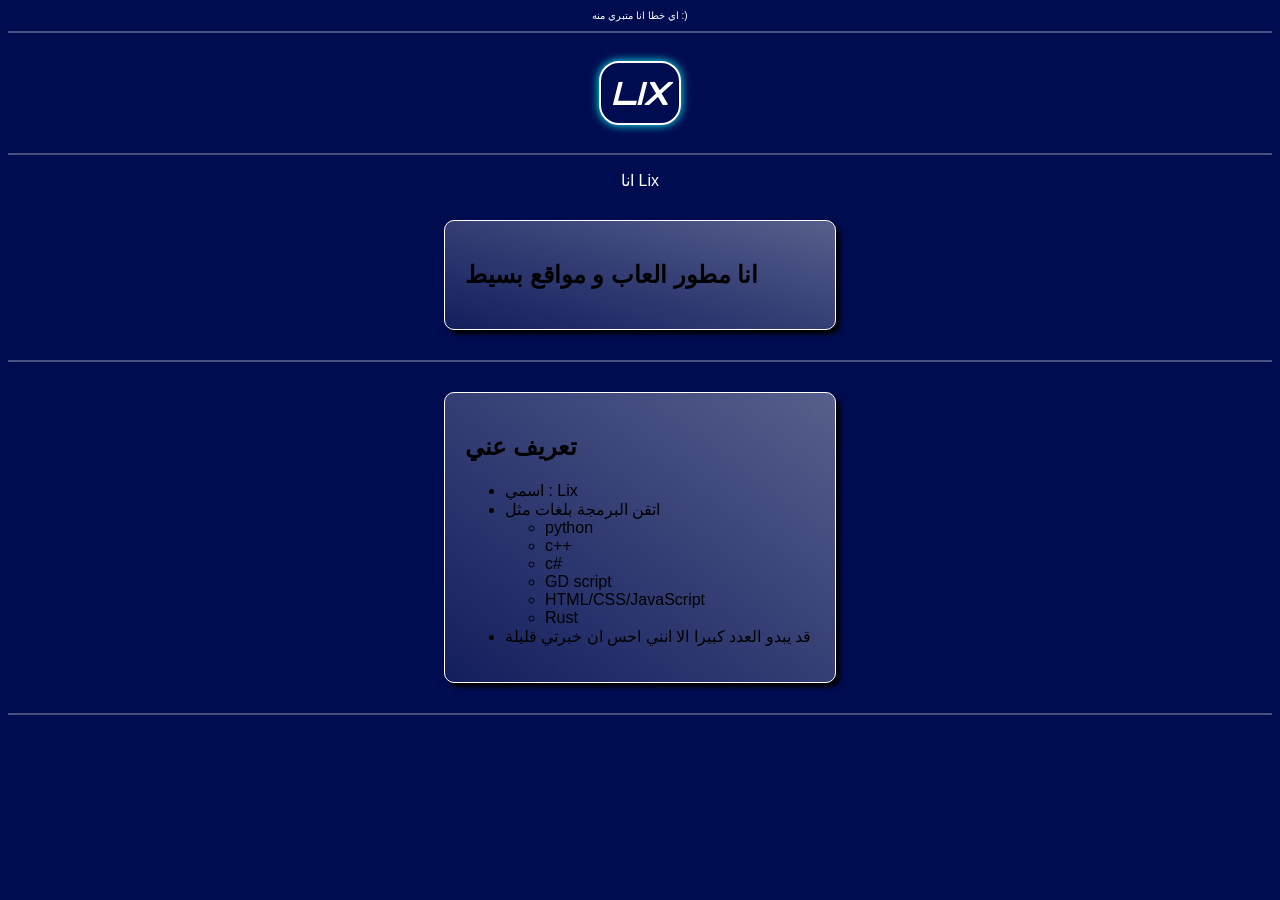
==== index.html @ e7c9802e "update..." ====
<!DOCTYPE html>
<html lang="en">
<head>
    <meta charset="UTF-8">
    <meta name="viewport" content="width=device-width, initial-scale=1.0">
    <link rel="stylesheet" href="styles.css">
    <title>welcome</title>
</head>
<body>
    <h1>جار التحويل للصفحة الرئيسية...</h1>
    <script>
        const delay = (ms) => new Promise((resolve) => setTimeout(resolve, ms));

        async function change_page() {
            await delay(1000);
            window.location.replace("./home.html");
        }

        change_page();
    </script>
</body>
</html>
---- styles.css ----
@import url('https://fonts.googleapis.com/css2?family=Orbitron:wght@600;800&display=swap');

@font-face {
    font-family: 'Tajawal';
    src: url(fonts/Tajawal-Regular.ttf);
    font-width: 400;
}

@font-face {
    font-family: 'Tajawal';
    src: url(fonts/Tajawal-Bold.ttf);
    font-width: 700;
}

:root {
    /*====Body====*/
    --body-background-color: #000c50;

    /*====Buttons and links====*/
    --button-color: #ffffff;
    --button-hover-color: #005772;
    --button-text-color: #000000;

    /*====Carts====*/
    --cart-border-color: #ffffffff;
    --cart-background-color: linear-gradient(to top right, rgba(255, 255, 255, 0.075), rgba(255, 255, 255, 0.342));
    --cart-text-color: #000000;

    /*====Titles====*/
    --title-color: #000000;
    --title-background: linear-gradient(to top left, #ffffff2a, #ffffffab);
    --title-border-color: #ffffff;
}

body, html {
    background-color: var(--body-background-color);
    color: #ffffff;
    font-family: 'Tajawal', sans-serif;
    text-align: center;
    min-height: 100vh;
}

h1 {
    font-family: 'Orbitron', sans-serif;
    font-style: oblique;
    border: 2px solid var(--title-border-color);
    display: inline-block;
    border-radius: 20px;
    box-shadow: 0  0 10px cyan;
    padding: 10px;
    margin: 20px;
    transition: all .9s;
}

h1:hover {
    box-shadow: 0 0 20px cyan, 0 0 40px cyan;
    transform: translateY(-8px);
}

.btn-link {
    background-color: var(--button-color);
    color: var(--button-text-color);
    border: none;
    border-radius: 5px;
    padding: 10px;
    width: 150px;
    transition: .4s ease-in;
}

.btn-link:hover {
    background-color: var(--button-hover-color);
}

.card {
    border: 1px solid var(--cart-border-color);
    background: var(--cart-background-color);
    color: var(--cart-text-color);
    border-radius: 10px;
    padding: 20px;
    width: 350px;
    text-align: left;
    margin: 30px auto;
    transition: .4s ease-in;
    box-shadow: 4px 4px 4px rgb(0, 0, 0);
}

.card:hover {
    transform: translateY(-8px);
    box-shadow: 8px 8px 8px rgb(0, 0, 0);
}
hr {
    background-color: #ffffff48;
    border: none;
    height: 2px;
}
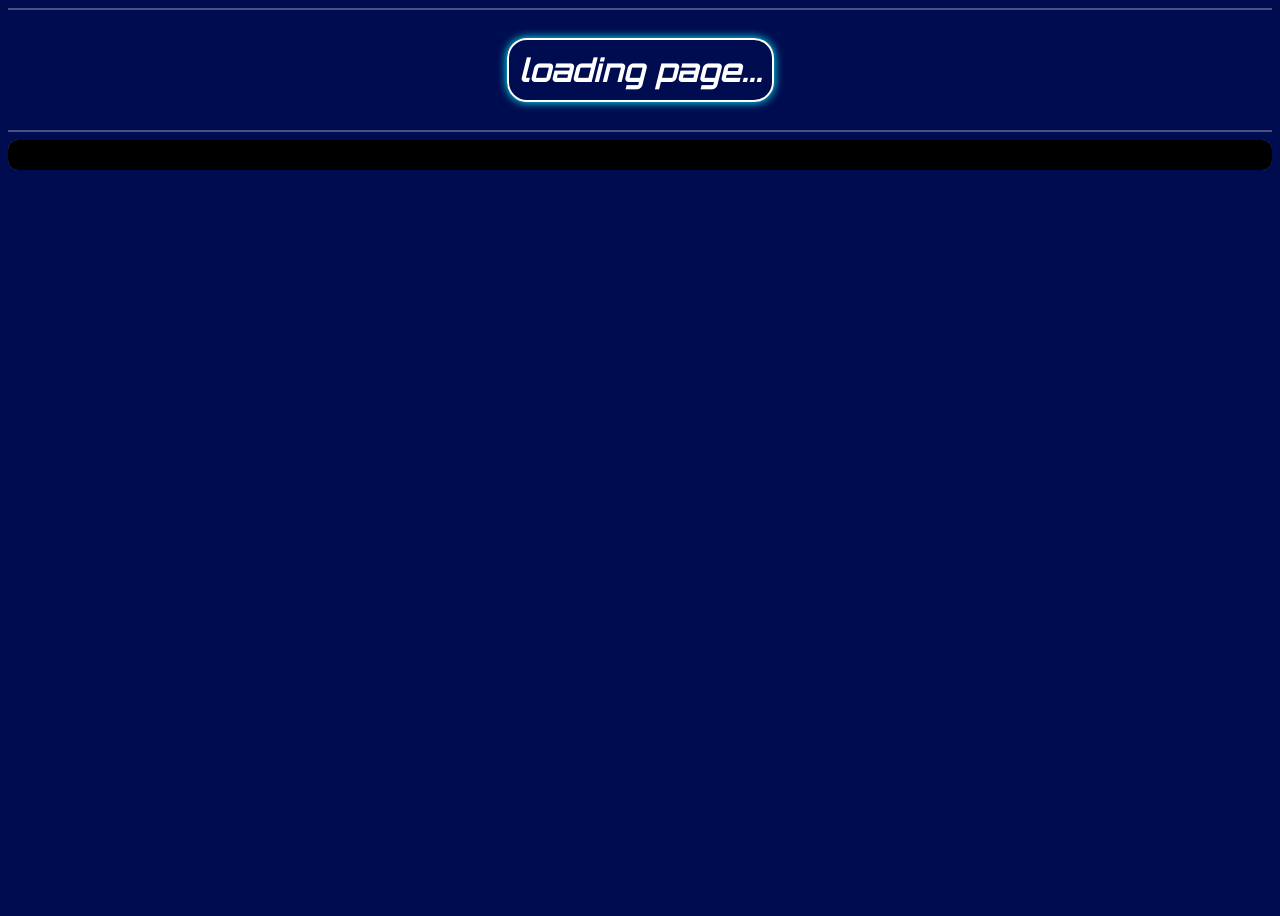
==== commit 16b6627b: "Update : Add loading bar Update : the "index.html" is updated :)" ====
--- a/index.html
+++ b/index.html
@@ -4,18 +4,24 @@
     <meta charset="UTF-8">
     <meta name="viewport" content="width=device-width, initial-scale=1.0">
     <link rel="stylesheet" href="styles.css">
-    <title>welcome</title>
+    <link rel="icon" type="image/png" href="favicon.svg">
+    <title>lix website</title>
 </head>
 <body>
-    <h1>جار التحويل للصفحة الرئيسية...</h1>
+    <hr>
+    <h1>loading page...</h1>
+    <hr>
+    <div class="loader">
+        <div class="loader-inner"></div>
+    </div>
     <script>
         const delay = (ms) => new Promise((resolve) => setTimeout(resolve, ms));
-
+                                            
         async function change_page() {
-            await delay(1000);
-            window.location.replace("./home.html");
+            await delay(3000);
+            window.location.href = "home.html";
         }
-
+                                                                                    
         change_page();
     </script>
 </body>
--- a/styles.css
+++ b/styles.css
@@ -3,13 +3,13 @@
 @font-face {
     font-family: 'Tajawal';
     src: url(fonts/Tajawal-Regular.ttf);
-    font-width: 400;
+    font-weight: 400;
 }
 
 @font-face {
     font-family: 'Tajawal';
     src: url(fonts/Tajawal-Bold.ttf);
-    font-width: 700;
+    font-weight: 700;
 }
 
 :root {
@@ -92,4 +92,29 @@
     background-color: #ffffff48;
     border: none;
     height: 2px;
+}
+
+.loader {
+    width: 100%;
+    height: 30px;
+    border-radius: 10px;
+
+    background-color: #dedede6a;
+}
+
+.loader-inner {
+    border-radius: 10px;
+    width: 100%;
+    height: 100%;
+
+    background-color: black;
+}
+
+.loader-inner {
+    animation: loader 3s;
+}
+
+@keyframes loader {
+    0% {width: 10%;}
+    100% {width: 100%;}
 }
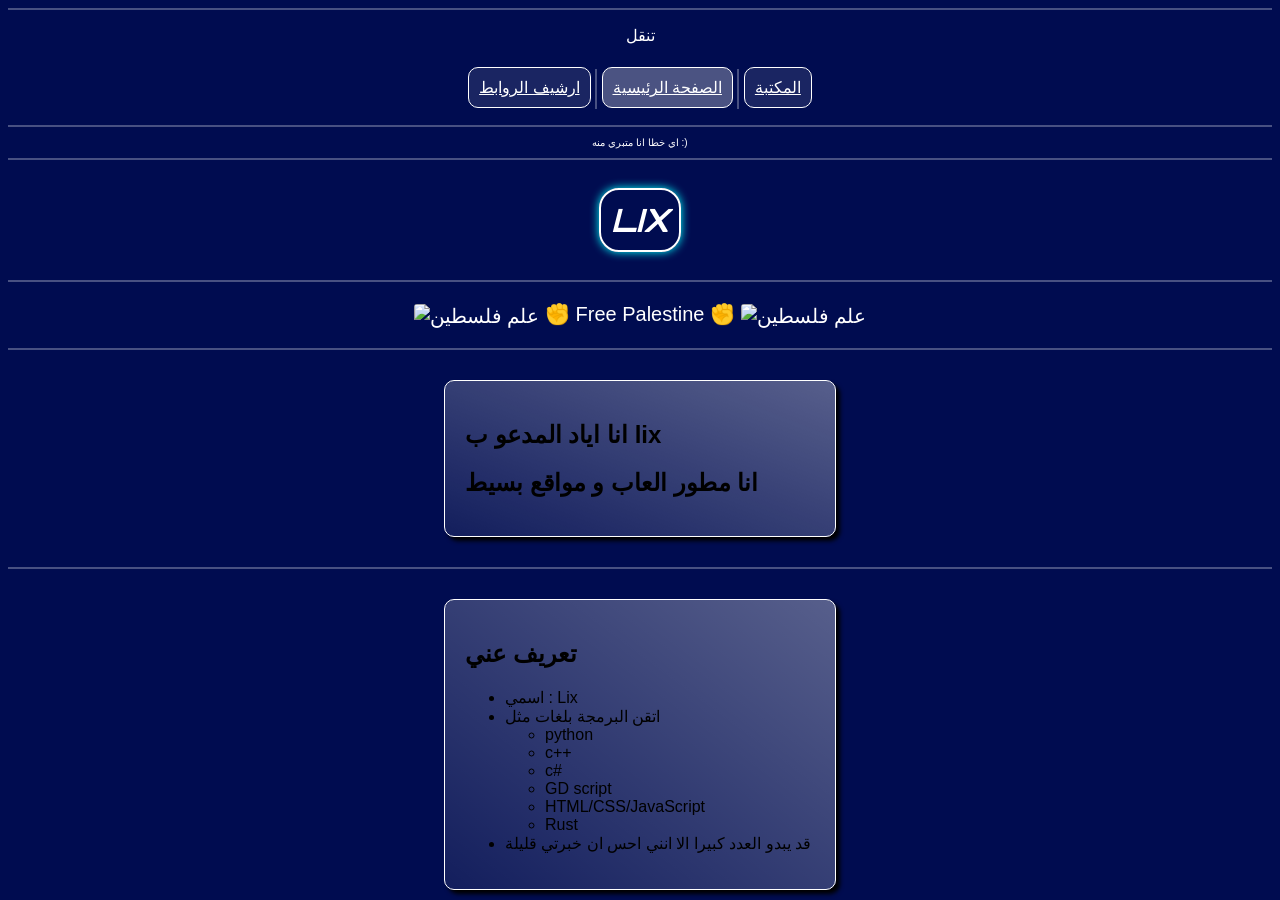
==== commit d3b50d0b: "Update, remove glitchs" ====
--- a/index.html
+++ b/index.html
@@ -4,25 +4,12 @@
     <meta charset="UTF-8">
     <meta name="viewport" content="width=device-width, initial-scale=1.0">
     <link rel="stylesheet" href="styles.css">
+    <meta http-equiv="refresh" content="0; url=/home/">
     <link rel="icon" type="image/png" href="favicon.svg">
     <title>lix website</title>
 </head>
+    <h1>في حال  حدوث خطا او لم تنقل تلقائيا :</h1>
+    <a href="./home/">الصفحة الرئيسية</a>
 <body>
-    <hr>
-    <h1>loading page...</h1>
-    <hr>
-    <div class="loader">
-        <div class="loader-inner"></div>
-    </div>
-    <script>
-        const delay = (ms) => new Promise((resolve) => setTimeout(resolve, ms));
-                                            
-        async function change_page() {
-            await delay(3000);
-            window.location.href = "home.html";
-        }
-                                                                                    
-        change_page();
-    </script>
 </body>
 </html>
--- a/styles.css
+++ b/styles.css
@@ -49,7 +49,7 @@
     box-shadow: 0  0 10px cyan;
     padding: 10px;
     margin: 20px;
-    transition: all .9s;
+    transition: all .3s;
 }
 
 h1:hover {
@@ -64,7 +64,7 @@
     border-radius: 5px;
     padding: 10px;
     width: 150px;
-    transition: .4s ease-in;
+    transition: .4s all;
 }
 
 .btn-link:hover {
@@ -77,10 +77,10 @@
     color: var(--cart-text-color);
     border-radius: 10px;
     padding: 20px;
-    width: 350px;
+    max-width: 350px;
     text-align: left;
     margin: 30px auto;
-    transition: .4s ease-in;
+    transition: .3s ease-in;
     box-shadow: 4px 4px 4px rgb(0, 0, 0);
 }
 
@@ -92,6 +92,15 @@
     background-color: #ffffff48;
     border: none;
     height: 2px;
+}
+
+.line {
+    background-color: #ffffff48;
+    border: none;
+    height: 40px;
+    display: inline-block;
+    width: 2px;
+    vertical-align: middle;
 }
 
 .loader {
@@ -117,4 +126,29 @@
 @keyframes loader {
     0% {width: 10%;}
     100% {width: 100%;}
+}
+
+a {
+    display: inline-block;
+    background-color: #fefefe1a;
+    color: white;
+    padding: 10px;
+    border: 1px solid white;
+    border-radius: 10px;
+
+    transition: all .3s;
+}
+
+a:hover {
+    background-color: #ffffff43;
+
+    transform: translateY(-8px);
+}
+
+.current-page {
+    background-color: #ededed51;
+}
+
+.current-page:hover {
+    background-color: #f5f5f579;
 }
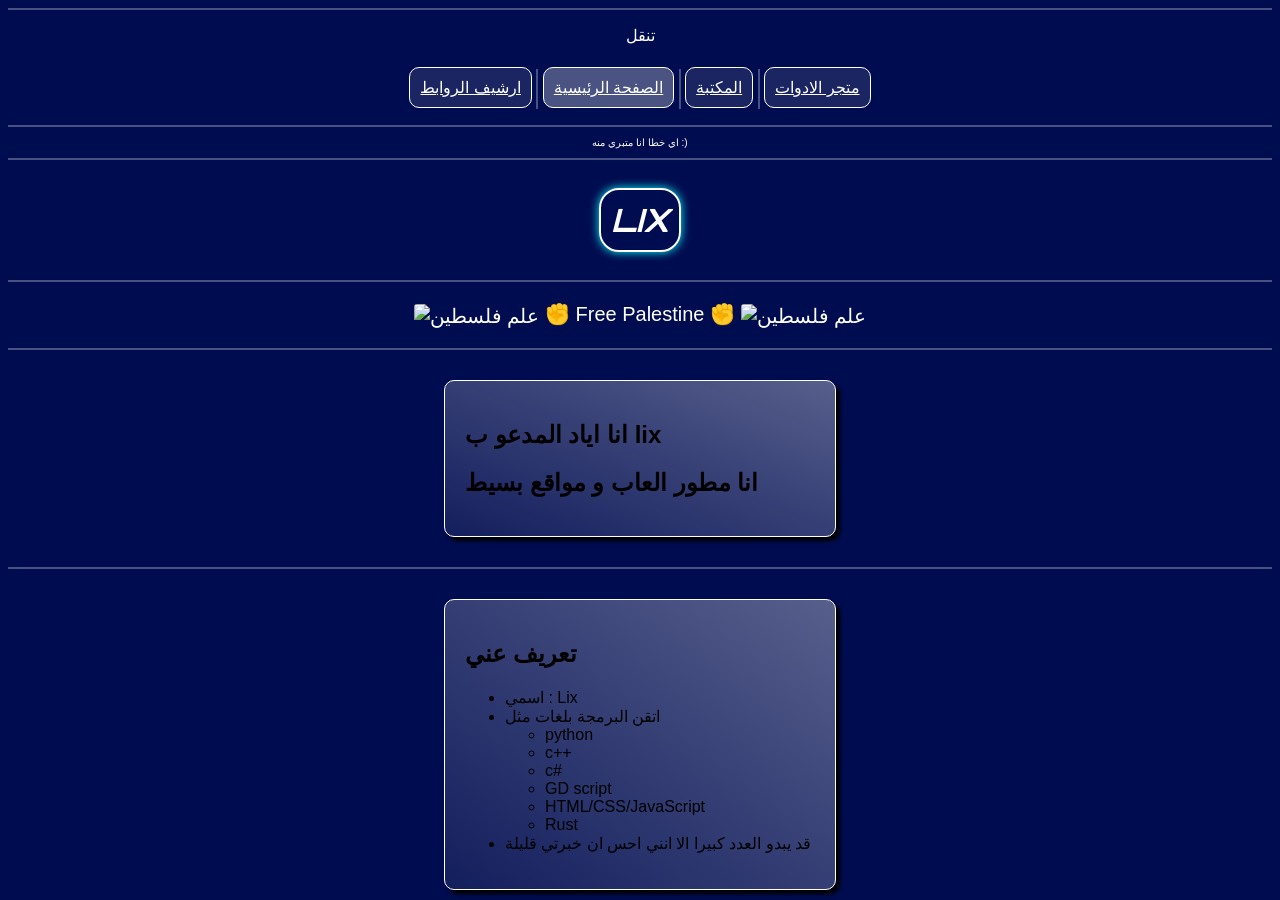
==== commit 1c395f72: "update" ====
--- a/index.html
+++ b/index.html
@@ -8,8 +8,10 @@
     <link rel="icon" type="image/png" href="favicon.svg">
     <title>lix website</title>
 </head>
+    <hr>
     <h1>في حال  حدوث خطا او لم تنقل تلقائيا :</h1>
     <a href="./home/">الصفحة الرئيسية</a>
+    <hr>
 <body>
 </body>
 </html>
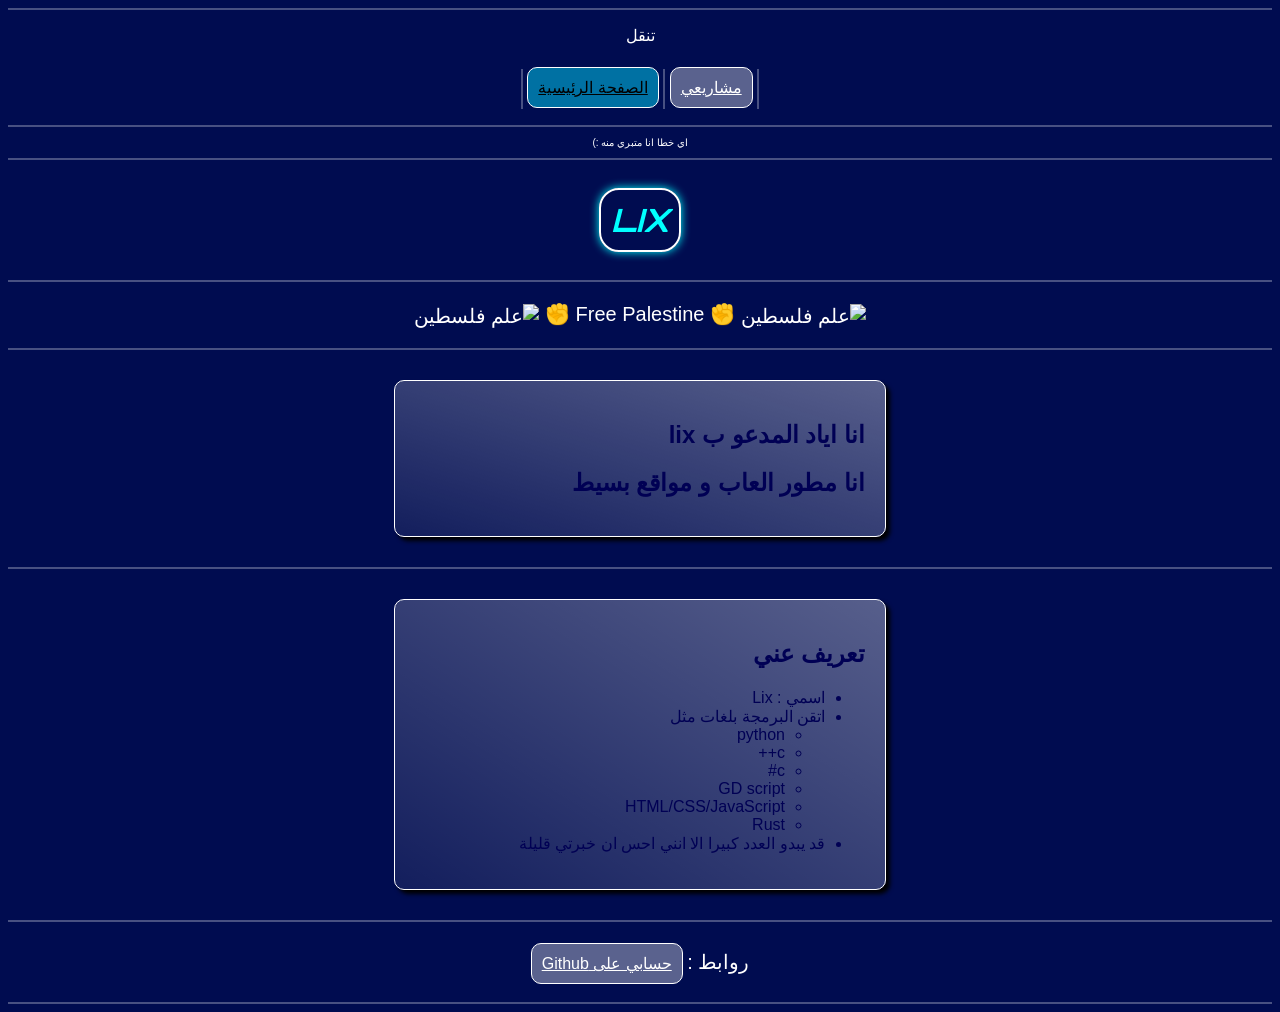
==== commit 3a72d79f: "Update the styles" ====
--- a/index.html
+++ b/index.html
@@ -1,5 +1,5 @@
 <!DOCTYPE html>
-<html lang="en">
+<html lang="ar" dir="rtl">
 <head>
     <meta charset="UTF-8">
     <meta name="viewport" content="width=device-width, initial-scale=1.0">
@@ -8,10 +8,11 @@
     <link rel="icon" type="image/png" href="favicon.svg">
     <title>lix website</title>
 </head>
+<body>
+    
     <hr>
     <h1>في حال  حدوث خطا او لم تنقل تلقائيا :</h1>
     <a href="./home/">الصفحة الرئيسية</a>
     <hr>
-<body>
 </body>
 </html>
--- a/styles.css
+++ b/styles.css
@@ -24,7 +24,7 @@
     /*====Carts====*/
     --cart-border-color: #ffffffff;
     --cart-background-color: linear-gradient(to top right, rgba(255, 255, 255, 0.075), rgba(255, 255, 255, 0.342));
-    --cart-text-color: #000000;
+    --cart-text-color: #000054;
 
     /*====Titles====*/
     --title-color: #000000;
@@ -34,7 +34,7 @@
 
 body, html {
     background-color: var(--body-background-color);
-    color: #ffffff;
+    color: white;
     font-family: 'Tajawal', sans-serif;
     text-align: center;
     min-height: 100vh;
@@ -50,6 +50,7 @@
     padding: 10px;
     margin: 20px;
     transition: all .3s;
+    color: cyan;
 }
 
 h1:hover {
@@ -70,18 +71,19 @@
 .btn-link:hover {
     background-color: var(--button-hover-color);
 }
-
+/**/
 .card {
     border: 1px solid var(--cart-border-color);
     background: var(--cart-background-color);
     color: var(--cart-text-color);
     border-radius: 10px;
     padding: 20px;
-    max-width: 350px;
+    max-width: 450px;
     text-align: left;
     margin: 30px auto;
     transition: .3s ease-in;
     box-shadow: 4px 4px 4px rgb(0, 0, 0);
+    text-align: right;
 }
 
 .card:hover {
@@ -130,7 +132,7 @@
 
 a {
     display: inline-block;
-    background-color: #fefefe1a;
+    background-color: #fefefe5a;
     color: white;
     padding: 10px;
     border: 1px solid white;
@@ -146,9 +148,10 @@
 }
 
 .current-page {
-    background-color: #ededed51;
+    background-color: #00e1ff79;
+    color: #000000;
 }
 
 .current-page:hover {
-    background-color: #f5f5f579;
+    background-color: rgba(0, 255, 255, 0.675);
 }
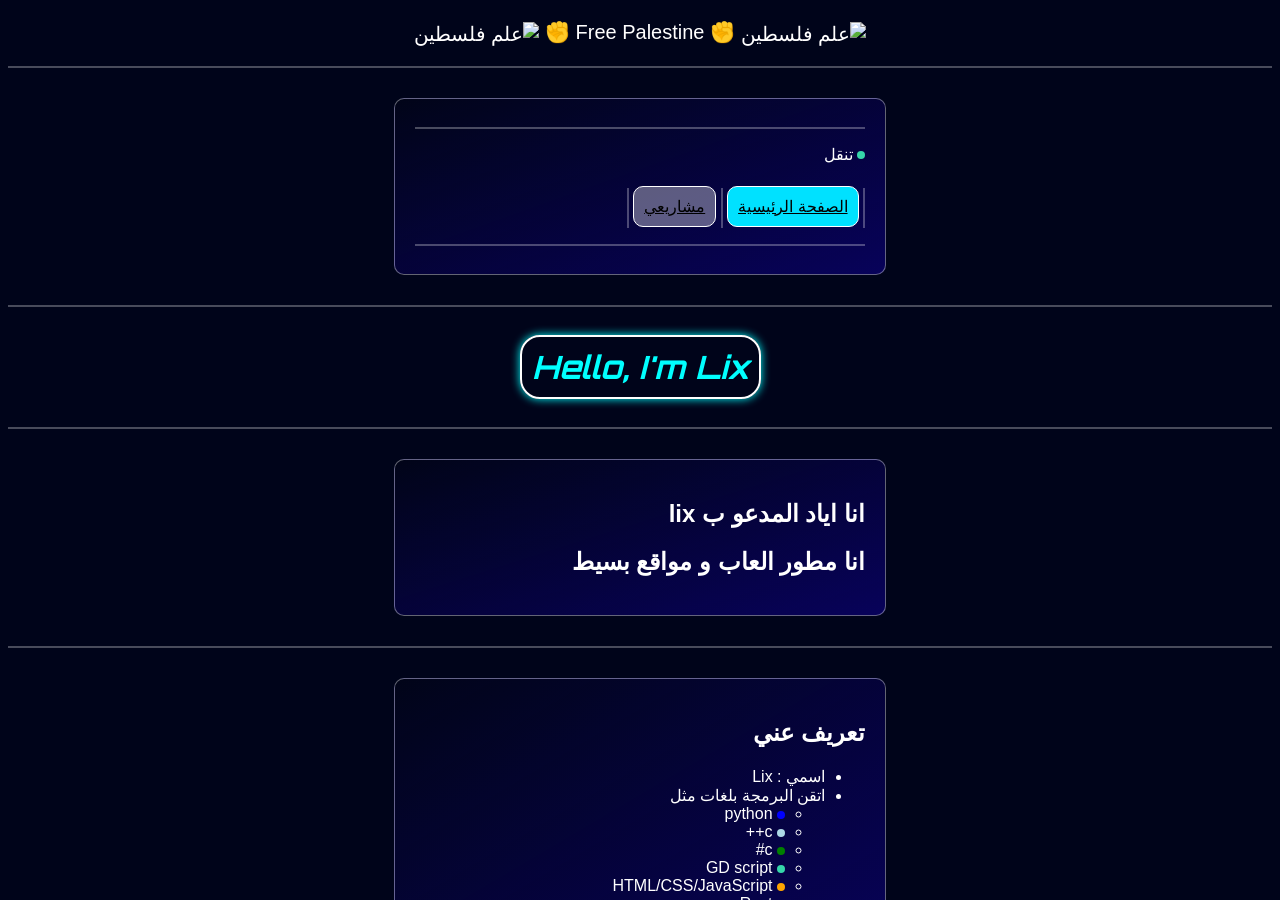
==== commit 2ea06343: "Version : 1.0.2" ====
--- a/index.html
+++ b/index.html
@@ -1,3 +1,4 @@
+<!--V : 1.0.2-->
 <!DOCTYPE html>
 <html lang="ar" dir="rtl">
 <head>
--- a/styles.css
+++ b/styles.css
@@ -1,3 +1,5 @@
+/*V : 1.0.2*/
+
 @import url('https://fonts.googleapis.com/css2?family=Orbitron:wght@600;800&display=swap');
 
 @font-face {
@@ -14,7 +16,7 @@
 
 :root {
     /*====Body====*/
-    --body-background-color: #000c50;
+    --body-background-color: #00041a;
 
     /*====Buttons and links====*/
     --button-color: #ffffff;
@@ -22,9 +24,9 @@
     --button-text-color: #000000;
 
     /*====Carts====*/
-    --cart-border-color: #ffffffff;
-    --cart-background-color: linear-gradient(to top right, rgba(255, 255, 255, 0.075), rgba(255, 255, 255, 0.342));
-    --cart-text-color: #000054;
+    --cart-border-color: rgba(255, 255, 255, 0.385);
+    --cart-background-color: linear-gradient(to top left, rgba(16, 0, 162, 0.471), rgba(15, 15, 15, 0.075));
+    --cart-text-color: #ffffff;
 
     /*====Titles====*/
     --title-color: #000000;
@@ -38,6 +40,15 @@
     font-family: 'Tajawal', sans-serif;
     text-align: center;
     min-height: 100vh;
+}
+
+.dot-cyan {
+    display: inline-block;
+    width: 8px;
+    height: 8px;
+    background-color: #36d6aa;
+    border-radius: 50%;
+    vertical-align: middle;
 }
 
 h1 {
@@ -71,7 +82,7 @@
 .btn-link:hover {
     background-color: var(--button-hover-color);
 }
-/**/
+
 .card {
     border: 1px solid var(--cart-border-color);
     background: var(--cart-background-color);
@@ -82,13 +93,11 @@
     text-align: left;
     margin: 30px auto;
     transition: .3s ease-in;
-    box-shadow: 4px 4px 4px rgb(0, 0, 0);
     text-align: right;
 }
 
 .card:hover {
     transform: translateY(-8px);
-    box-shadow: 8px 8px 8px rgb(0, 0, 0);
 }
 hr {
     background-color: #ffffff48;
@@ -133,7 +142,7 @@
 a {
     display: inline-block;
     background-color: #fefefe5a;
-    color: white;
+    color: rgb(0, 0, 0);
     padding: 10px;
     border: 1px solid white;
     border-radius: 10px;
@@ -142,16 +151,13 @@
 }
 
 a:hover {
-    background-color: #ffffff43;
-
     transform: translateY(-8px);
 }
 
 .current-page {
-    background-color: #00e1ff79;
-    color: #000000;
+    background-color: #00e1ff;
 }
 
-.current-page:hover {
-    background-color: rgba(0, 255, 255, 0.675);
+.link-con {
+    display: inline;
 }
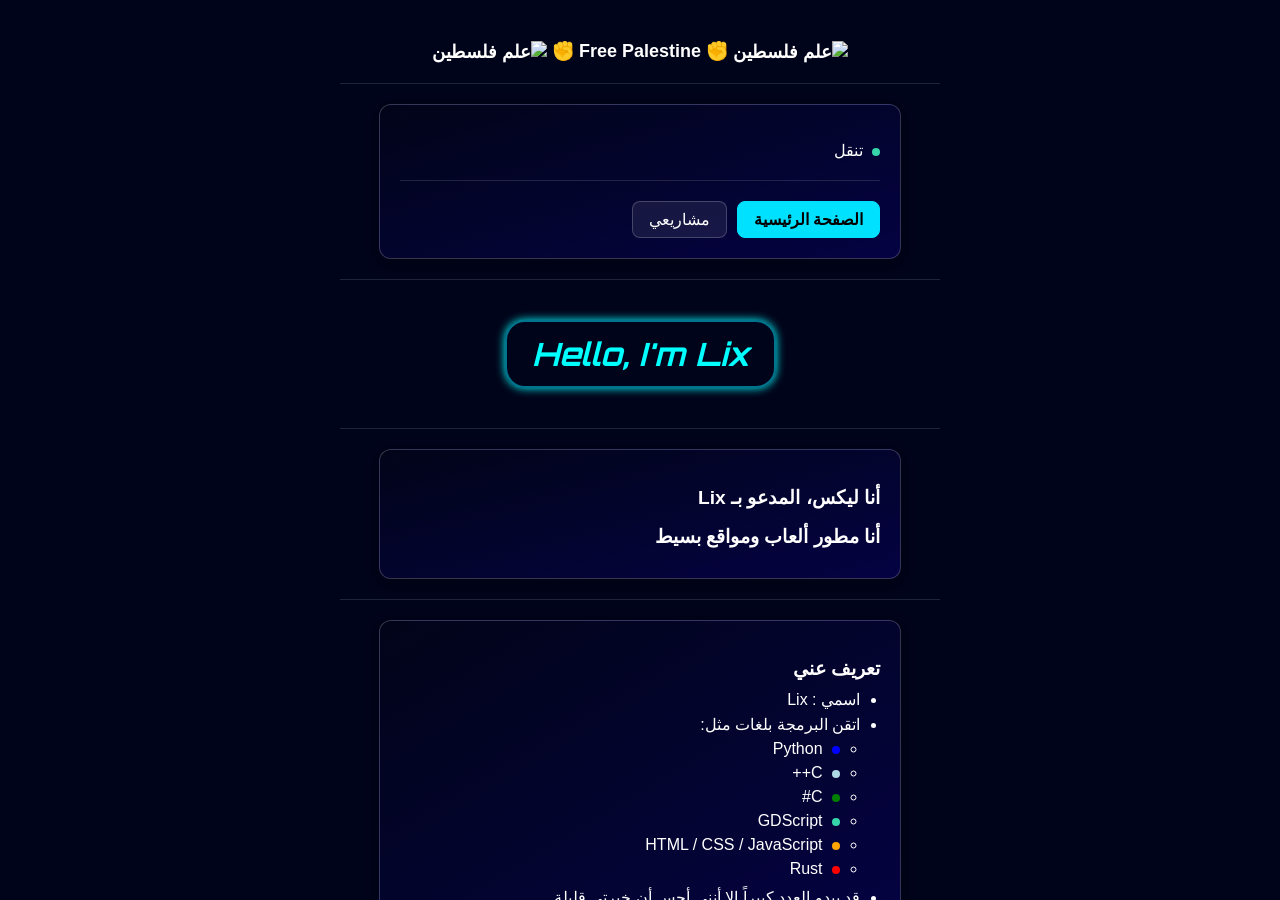
==== commit 05f38731: "V1.0.3" ====
--- a/index.html
+++ b/index.html
@@ -1,4 +1,4 @@
-<!--V : 1.0.2-->
+<!--V : 1.0.3-->
 <!DOCTYPE html>
 <html lang="ar" dir="rtl">
 <head>
--- a/styles.css
+++ b/styles.css
@@ -1,37 +1,27 @@
-/*V : 1.0.2*/
+/* V : 1.0.3 */
 
 @import url('https://fonts.googleapis.com/css2?family=Orbitron:wght@600;800&display=swap');
 
 @font-face {
     font-family: 'Tajawal';
-    src: url(fonts/Tajawal-Regular.ttf);
+    src: url('fonts/Tajawal-Regular.ttf');
     font-weight: 400;
 }
 
 @font-face {
     font-family: 'Tajawal';
-    src: url(fonts/Tajawal-Bold.ttf);
+    src: url('fonts/Tajawal-Bold.ttf');
     font-weight: 700;
 }
 
 :root {
-    /*====Body====*/
     --body-background-color: #00041a;
-
-    /*====Buttons and links====*/
     --button-color: #ffffff;
     --button-hover-color: #005772;
     --button-text-color: #000000;
-
-    /*====Carts====*/
-    --cart-border-color: rgba(255, 255, 255, 0.385);
-    --cart-background-color: linear-gradient(to top left, rgba(16, 0, 162, 0.471), rgba(15, 15, 15, 0.075));
+    --cart-border-color: rgba(255, 255, 255, 0.2);
+    --cart-background-color: linear-gradient(to top left, rgba(16, 0, 162, 0.3), rgba(15, 15, 15, 0.1));
     --cart-text-color: #ffffff;
-
-    /*====Titles====*/
-    --title-color: #000000;
-    --title-background: linear-gradient(to top left, #ffffff2a, #ffffffab);
-    --title-border-color: #ffffff;
 }
 
 body, html {
@@ -40,6 +30,8 @@
     font-family: 'Tajawal', sans-serif;
     text-align: center;
     min-height: 100vh;
+    margin: 0;
+    padding: 20px 0;
 }
 
 .dot-cyan {
@@ -49,16 +41,17 @@
     background-color: #36d6aa;
     border-radius: 50%;
     vertical-align: middle;
+    margin-left: 5px;
 }
 
 h1 {
     font-family: 'Orbitron', sans-serif;
     font-style: oblique;
-    border: 2px solid var(--title-border-color);
+    border: 2px solid rgba(0, 225, 255, 0.5);
     display: inline-block;
     border-radius: 20px;
-    box-shadow: 0  0 10px cyan;
-    padding: 10px;
+    box-shadow: 0 0 10px cyan;
+    padding: 12px 25px;
     margin: 20px;
     transition: all .3s;
     color: cyan;
@@ -66,98 +59,89 @@
 
 h1:hover {
     box-shadow: 0 0 20px cyan, 0 0 40px cyan;
-    transform: translateY(-8px);
-}
-
-.btn-link {
-    background-color: var(--button-color);
-    color: var(--button-text-color);
-    border: none;
-    border-radius: 5px;
-    padding: 10px;
-    width: 150px;
-    transition: .4s all;
-}
-
-.btn-link:hover {
-    background-color: var(--button-hover-color);
+    transform: translateY(-5px);
 }
 
 .card {
     border: 1px solid var(--cart-border-color);
     background: var(--cart-background-color);
     color: var(--cart-text-color);
-    border-radius: 10px;
+    border-radius: 12px;
     padding: 20px;
-    max-width: 450px;
-    text-align: left;
-    margin: 30px auto;
-    transition: .3s ease-in;
+    max-width: 480px;
+    margin: 20px auto;
+    transition: .3s ease-in-out;
     text-align: right;
+    box-shadow: 0 4px 15px rgba(0, 0, 0, 0.3);
 }
 
 .card:hover {
-    transform: translateY(-8px);
-}
-hr {
-    background-color: #ffffff48;
-    border: none;
-    height: 2px;
+    transform: translateY(-5px);
+    border-color: rgba(0, 225, 255, 0.4);
 }
 
-.line {
-    background-color: #ffffff48;
-    border: none;
-    height: 40px;
-    display: inline-block;
-    width: 2px;
-    vertical-align: middle;
+.card h2 {
+    font-size: 1.2rem;
+    margin-bottom: 10px;
 }
 
-.loader {
-    width: 100%;
-    height: 30px;
-    border-radius: 10px;
-
-    background-color: #dedede6a;
+.card ul {
+    padding-right: 20px;
+    margin: 5px 0;
 }
 
-.loader-inner {
-    border-radius: 10px;
-    width: 100%;
-    height: 100%;
-
-    background-color: black;
+.card li {
+    margin: 6px 0;
 }
 
-.loader-inner {
-    animation: loader 3s;
+hr {
+    background-color: #ffffff20;
+    border: none;
+    height: 1px;
+    max-width: 600px;
+    margin: 20px auto;
 }
 
-@keyframes loader {
-    0% {width: 10%;}
-    100% {width: 100%;}
-}
-
+/* تنسيق الروابط العامة داخل الموقع */
 a {
     display: inline-block;
-    background-color: #fefefe5a;
-    color: rgb(0, 0, 0);
-    padding: 10px;
-    border: 1px solid white;
-    border-radius: 10px;
-
+    background-color: rgba(255, 255, 255, 0.08);
+    color: rgb(255, 255, 255);
+    padding: 8px 16px;
+    border: 1px solid rgba(255, 255, 255, 0.2);
+    border-radius: 8px;
+    text-decoration: none;
     transition: all .3s;
 }
 
 a:hover {
-    transform: translateY(-8px);
+    background-color: rgba(0, 225, 255, 0.2);
+    border-color: cyan;
+    transform: translateY(-3px);
 }
 
+/* صفحة التنقل الحالية */
 .current-page {
     background-color: #00e1ff;
+    color: #000000;
+    font-weight: bold;
+    border-color: #00e1ff;
 }
 
-.link-con {
-    display: inline;
+.current-page:hover {
+    background-color: rgb(168, 255, 255);
+    border: 2px solid #000000;
+}
+
+.nav-links {
+    display: flex;
+    gap: 10px;
+    margin-top: 10px;
+    flex-wrap: wrap;
+}
+
+.palestine-banner {
+    font-size: 18px;
+    margin-bottom: 10px;
+    font-weight: bold;
 }
